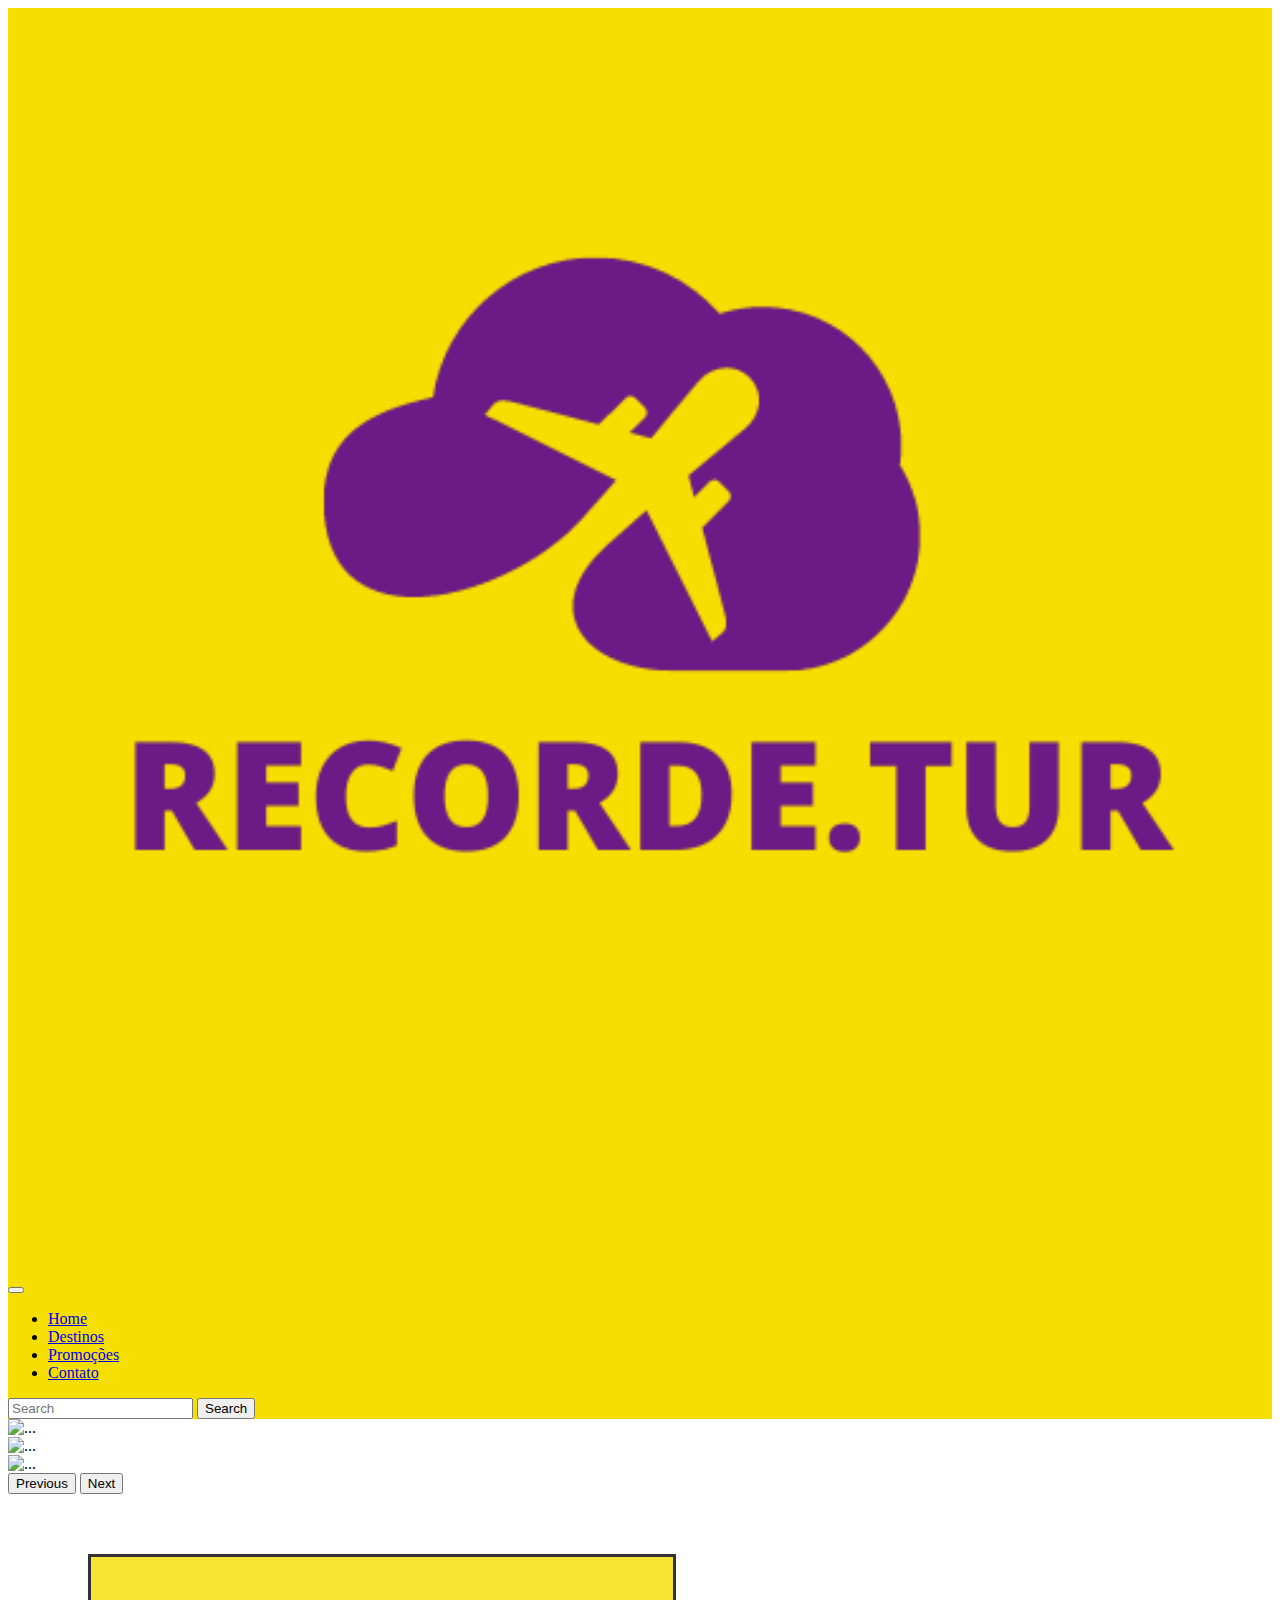
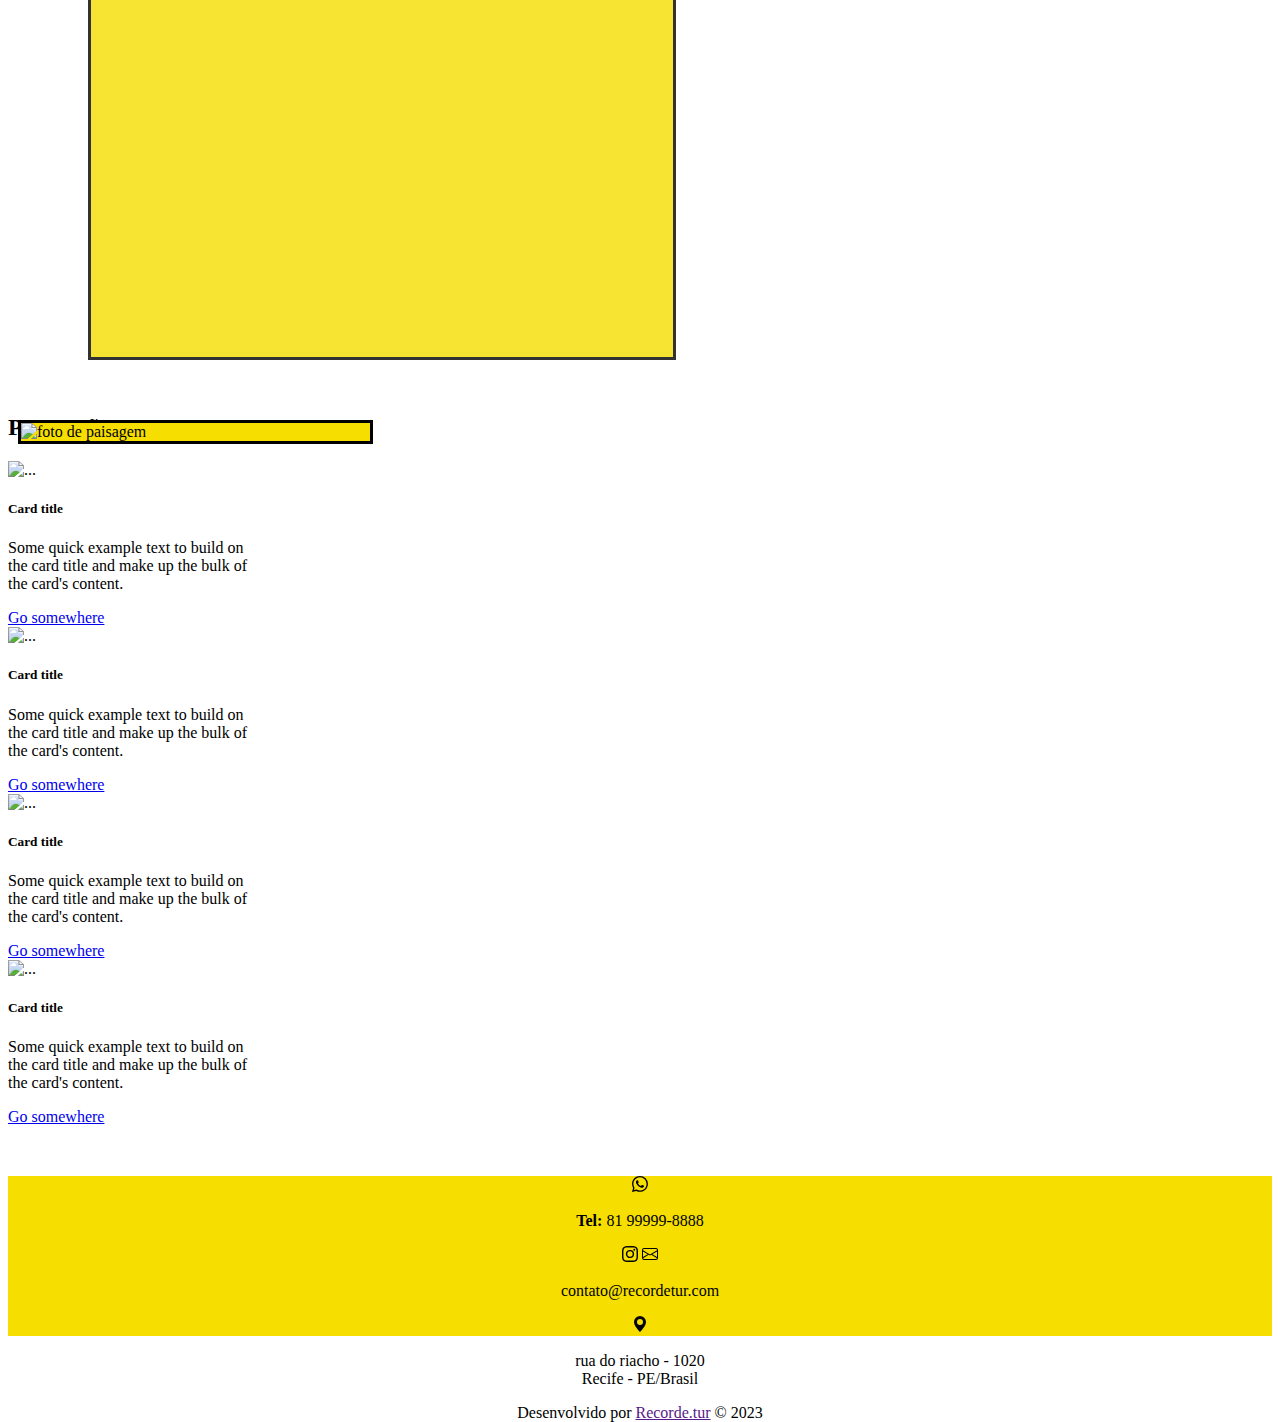
==== contato.html @ e715ed42 "Correçao footer" ====
<!doctype html>
<html lang="pt-br">

<head>
  <meta charset="utf-8">
  <meta name="viewport" content="width=device-width, initial-scale=1">
  <title>Home</title>
  <link rel="stylesheet" href="estilos.css">
  <link href="https://cdn.jsdelivr.net/npm/bootstrap@5.2.3/dist/css/bootstrap.min.css" rel="stylesheet"
    integrity="sha384-rbsA2VBKQhggwzxH7pPCaAqO46MgnOM80zW1RWuH61DGLwZJEdK2Kadq2F9CUG65" crossorigin="anonymous">
</head>

<body>

  <header>
    <nav class="navbar navbar-expand-lg  fixed-top bg">
      <div class="container-fluid">
        <a class="navbar-brand" id="logotipo" href="#"><img src="imagens/recordetur_logo.png" alt="logotipo"></a>
        <button class="navbar-toggler" type="button" data-bs-toggle="collapse" data-bs-target="#navbarSupportedContent"
          aria-controls="navbarSupportedContent" aria-expanded="false" aria-label="Toggle navigation">
          <span class="navbar-toggler-icon"></span>
        </button>
        <div class="collapse navbar-collapse" id="navbarSupportedContent">
          <ul class="navbar-nav me-auto mb-2 mb-lg-0">
            <li class="nav-item">
              <a class="nav-link active" aria-current="page" href="INDEX.HTML">Home</a>
            </li>
            <li class="nav-item">
              <a class="nav-link active" aria-current="page" href="destinos.html">Destinos</a>
            </li>
            <li class="nav-item">
              <a class="nav-link active" aria-current="page" href="#">Promoções</a>
            </li>
            <li class="nav-item">
              <a class="nav-link" href="#">Contato</a>
            </li>
          </ul>
          <form class="d-flex" role="search">
            <input class="form-control me-2" type="search" placeholder="Search" aria-label="Search">
            <button class="btn btn-outline-success" type="submit">Search</button>
          </form>
        </div>
      </div>
    </nav>
  </header>
  <main>
    <section class="carrossel">
      <div id="carouselExampleControls" class="carousel slide" data-bs-ride="carousel">
        <div class="carousel-inner">
          <div class="carousel-item active">
            <img src="imagens/carrossel01.jpg" class="d-block w-100" alt="...">
          </div>
          <div class="carousel-item">
            <img src="imagens/carrossel02.jpg" class="d-block w-100" alt="...">
          </div>
          <div class="carousel-item">
            <img src="imagens/carrossel03.jpg" class="d-block w-100" alt="...">
          </div>
        </div>
        <button class="carousel-control-prev" type="button" data-bs-target="#carouselExampleControls"
          data-bs-slide="prev">
          <span class="carousel-control-prev-icon" aria-hidden="true"></span>
          <span class="visually-hidden">Previous</span>
        </button>
        <button class="carousel-control-next" type="button" data-bs-target="#carouselExampleControls"
          data-bs-slide="next">
          <span class="carousel-control-next-icon" aria-hidden="true"></span>
          <span class="visually-hidden">Next</span>
        </button>
      </div>
    </section>
    <section class="our-concept">
      <div class="container d-flex me-auto">

        <div class="teste">

        </div>
        <div class="teste2">
          <img src="imagens/carrossel01.jpg" alt="foto de paisagem">
        </div>
      </div>
    </section>
    <section>
      <div class="container mt-6 mb-5" >
        <div class="m-3">
          <h2>Promoções</h2>
        </div>
        <div class="row m-6  " >
          <div class=" col-md-3">
          <div class="card" style="width: 16rem;">
            <img src="imagens/carrossel03.jpg" class="card-img-top" alt="...">
            <div class="card-body">
              <h5 class="card-title">Card title</h5>
              <p class="card-text">Some quick example text to build on the card title and make up the bulk of the card's
                content.</p>
              <div class="d-flex flex-row-reverse">
                <a href="#" class="btn btn-primary">Go somewhere</a>
              </div>
            </div>
          </div>
        </div>
        <div class="col-md-3">
          <div class="card" style="width: 16em;">
            <img src="imagens/carrossel03.jpg" class="card-img-top" alt="...">
            <div class="card-body">
              <h5 class="card-title">Card title</h5>
              <p class="card-text">Some quick example text to build on the card title and make up the bulk of the card's
                content.</p>
              <div class="d-flex flex-row-reverse">
                <a href="#" class="btn btn-primary">Go somewhere</a>
              </div>
            </div>
          </div>
        </div>
        <div class="col-md-3">
          <div class="card" style="width: 16em;">
            <img src="imagens/carrossel03.jpg" class="card-img-top" alt="...">
            <div class="card-body">
              <h5 class="card-title">Card title</h5>
              <p class="card-text">Some quick example text to build on the card title and make up the bulk of the card's
                content.</p>
              <div class="d-flex flex-row-reverse">
                <a href="#" class="btn btn-primary">Go somewhere</a>
              </div>
            </div>
          </div>
        </div>
        <div class="col-md-3">
          <div class="card" style="width: 16em;">
            <img src="imagens/carrossel03.jpg" class="card-img-top" alt="...">
            <div class="card-body">
              <h5 class="card-title">Card title</h5>
              <p class="card-text">Some quick example text to build on the card title and make up the bulk of the card's
                content.</p>
              <div class="d-flex flex-row-reverse">
                <a href="#" class="btn btn-primary">Go somewhere</a>
              </div>
            </div>
          </div>
        </div>
      </div>
      </div>
      </div>
      </div>
      </div>
    </section>
  </main>


  <footer class="container-fluid row">
    
      <div class="container" >
        <div class="row " id="contact-area">
          <div class="col-md-12 d-flex">
            <div class="col-md-4 contact-box">
              <svg xmlns="http://www.w3.org/2000/svg" width="16" height="16" fill="currentColor" class="bi bi-whatsapp"
                viewBox="0 0 16 16">
                <path
                  d="M13.601 2.326A7.854 7.854 0 0 0 7.994 0C3.627 0 .068 3.558.064 7.926c0 1.399.366 2.76 1.057 3.965L0 16l4.204-1.102a7.933 7.933 0 0 0 3.79.965h.004c4.368 0 7.926-3.558 7.93-7.93A7.898 7.898 0 0 0 13.6 2.326zM7.994 14.521a6.573 6.573 0 0 1-3.356-.92l-.24-.144-2.494.654.666-2.433-.156-.251a6.56 6.56 0 0 1-1.007-3.505c0-3.626 2.957-6.584 6.591-6.584a6.56 6.56 0 0 1 4.66 1.931 6.557 6.557 0 0 1 1.928 4.66c-.004 3.639-2.961 6.592-6.592 6.592zm3.615-4.934c-.197-.099-1.17-.578-1.353-.646-.182-.065-.315-.099-.445.099-.133.197-.513.646-.627.775-.114.133-.232.148-.43.05-.197-.1-.836-.308-1.592-.985-.59-.525-.985-1.175-1.103-1.372-.114-.198-.011-.304.088-.403.087-.088.197-.232.296-.346.1-.114.133-.198.198-.33.065-.134.034-.248-.015-.347-.05-.099-.445-1.076-.612-1.47-.16-.389-.323-.335-.445-.34-.114-.007-.247-.007-.38-.007a.729.729 0 0 0-.529.247c-.182.198-.691.677-.691 1.654 0 .977.71 1.916.81 2.049.098.133 1.394 2.132 3.383 2.992.47.205.84.326 1.129.418.475.152.904.129 1.246.08.38-.058 1.171-.48 1.338-.943.164-.464.164-.86.114-.943-.049-.084-.182-.133-.38-.232z" />
              </svg>
              <p><span class="contact-title">Tel:</span> 81 99999-8888</p>
            </div>
            <div class="col-md-4 contact-box">
              <i class="bi bi-whatsapp"></i>
              <svg xmlns="http://www.w3.org/2000/svg" width="16" height="16" fill="currentColor" class="bi bi-instagram"
                viewBox="0 0 16 16">
                <path
                  d="M8 0C5.829 0 5.556.01 4.703.048 3.85.088 3.269.222 2.76.42a3.917 3.917 0 0 0-1.417.923A3.927 3.927 0 0 0 .42 2.76C.222 3.268.087 3.85.048 4.7.01 5.555 0 5.827 0 8.001c0 2.172.01 2.444.048 3.297.04.852.174 1.433.372 1.942.205.526.478.972.923 1.417.444.445.89.719 1.416.923.51.198 1.09.333 1.942.372C5.555 15.99 5.827 16 8 16s2.444-.01 3.298-.048c.851-.04 1.434-.174 1.943-.372a3.916 3.916 0 0 0 1.416-.923c.445-.445.718-.891.923-1.417.197-.509.332-1.09.372-1.942C15.99 10.445 16 10.173 16 8s-.01-2.445-.048-3.299c-.04-.851-.175-1.433-.372-1.941a3.926 3.926 0 0 0-.923-1.417A3.911 3.911 0 0 0 13.24.42c-.51-.198-1.092-.333-1.943-.372C10.443.01 10.172 0 7.998 0h.003zm-.717 1.442h.718c2.136 0 2.389.007 3.232.046.78.035 1.204.166 1.486.275.373.145.64.319.92.599.28.28.453.546.598.92.11.281.24.705.275 1.485.039.843.047 1.096.047 3.231s-.008 2.389-.047 3.232c-.035.78-.166 1.203-.275 1.485a2.47 2.47 0 0 1-.599.919c-.28.28-.546.453-.92.598-.28.11-.704.24-1.485.276-.843.038-1.096.047-3.232.047s-2.39-.009-3.233-.047c-.78-.036-1.203-.166-1.485-.276a2.478 2.478 0 0 1-.92-.598 2.48 2.48 0 0 1-.6-.92c-.109-.281-.24-.705-.275-1.485-.038-.843-.046-1.096-.046-3.233 0-2.136.008-2.388.046-3.231.036-.78.166-1.204.276-1.486.145-.373.319-.64.599-.92.28-.28.546-.453.92-.598.282-.11.705-.24 1.485-.276.738-.034 1.024-.044 2.515-.045v.002zm4.988 1.328a.96.96 0 1 0 0 1.92.96.96 0 0 0 0-1.92zm-4.27 1.122a4.109 4.109 0 1 0 0 8.217 4.109 4.109 0 0 0 0-8.217zm0 1.441a2.667 2.667 0 1 1 0 5.334 2.667 2.667 0 0 1 0-5.334z" />
              </svg>
              <svg xmlns="http://www.w3.org/2000/svg" width="16" height="16" fill="currentColor" class="bi bi-envelope"
                viewBox="0 0 16 16">
                <path
                  d="M0 4a2 2 0 0 1 2-2h12a2 2 0 0 1 2 2v8a2 2 0 0 1-2 2H2a2 2 0 0 1-2-2V4Zm2-1a1 1 0 0 0-1 1v.217l7 4.2 7-4.2V4a1 1 0 0 0-1-1H2Zm13 2.383-4.708 2.825L15 11.105V5.383Zm-.034 6.876-5.64-3.471L8 9.583l-1.326-.795-5.64 3.47A1 1 0 0 0 2 13h12a1 1 0 0 0 .966-.741ZM1 11.105l4.708-2.897L1 5.383v5.722Z" />
              </svg>
              <p> contato@recordetur.com</p>
            </div>
            <div class="col-md-4 contact-box " id="adress">
              <svg xmlns="http://www.w3.org/2000/svg" width="16" height="16" fill="currentColor"
                class="bi bi-geo-alt-fill" viewBox="0 0 16 16">
                <path d="M8 16s6-5.686 6-10A6 6 0 0 0 2 6c0 4.314 6 10 6 10zm0-7a3 3 0 1 1 0-6 3 3 0 0 1 0 6z" />
              </svg>
              <p> rua do riacho - 1020 <br> Recife - PE/Brasil</p>
            </div>
          </div>
            <div id="copy-area">
              <div class="container">
                <div class="row">
                  <div class="col-md-12">
                    <p>Desenvolvido por <a href="">Recorde.tur</a> &copy; 2023 </p>
                  </div>
                </div>
              </div>
            </div>
          
        </div>
      

  </footer>

  <script src="https://cdn.jsdelivr.net/npm/bootstrap@5.2.3/dist/js/bootstrap.bundle.min.js"
    integrity="sha384-kenU1KFdBIe4zVF0s0G1M5b4hcpxyD9F7jL+jjXkk+Q2h455rYXK/7HAuoJl+0I4"
    crossorigin="anonymous"></script>

</body>

</html>
---- estilos.css ----
.navbar{
    background-color: #F6DE00;
}
.teste{
    border: solid;
    background-color: #F6DE00;
    opacity: 80%;
    height: 400px;
    width: 50%;
    margin-top: 10px;
    position: relative;
    left: 30px;
}
.teste2{
    border: solid;
    background-color:  #F6DE00;
    height: 30%;
    width: 30%;
    margin-top: 60px;
    position: relative;
    right: 40px;
}
img{
    width: 100%;
    
}
header{
    margin: 0 auto;
}
#logotipo{
    width:5%;
}


.our-concept{
    height: 400px;
    margin: 60px 50px;
}
footer{
    background-color: #F6DE00;
    height: 160px;
    margin-top: 50px;
    
    bottom: 0;
}

#contact-area{
    text-align:center;
    margin-top:30px;
}

#copy-area{
    margin-top: 10;
    margin-bottom: 0;
}
.contact-box{
   
}
.contact-box p {
    font-size: 16px;
}
.contact-title {
    font-weight: bold;
}
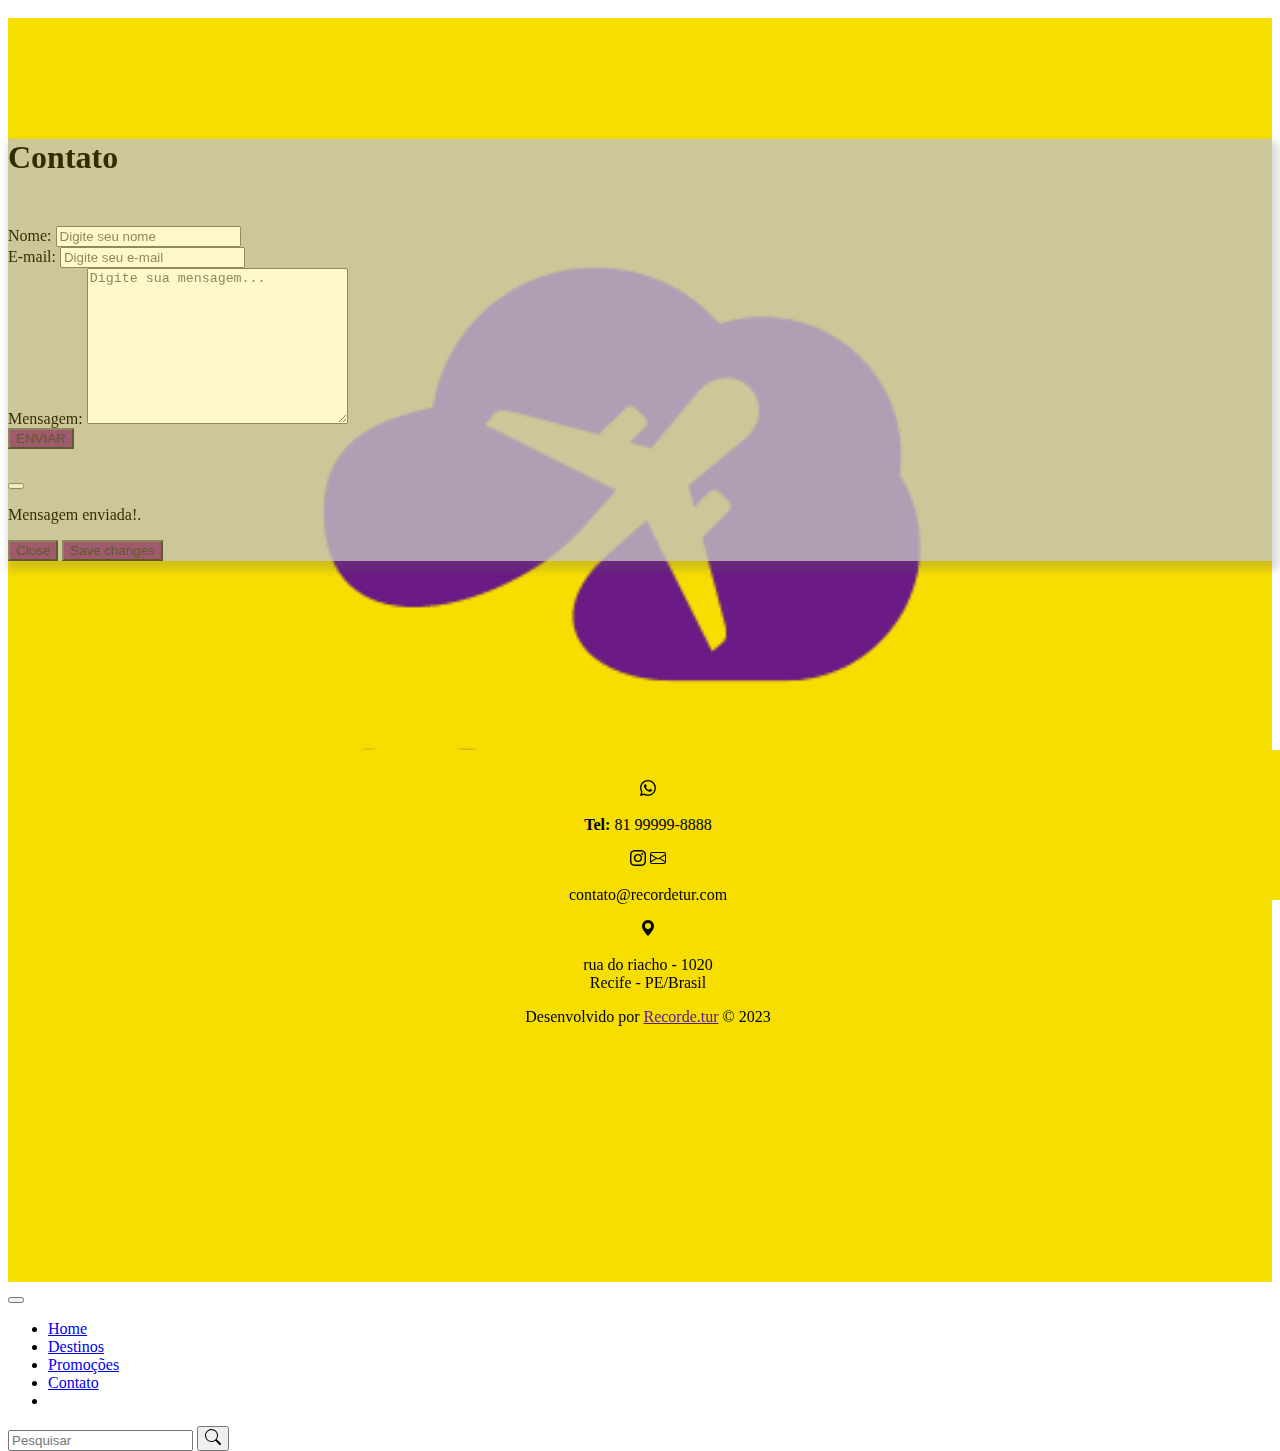
==== commit 76dd60d9: "Correções de nomes" ====
--- a/contato.html
+++ b/contato.html
@@ -2,204 +2,172 @@
 <html lang="pt-br">
 
 <head>
-  <meta charset="utf-8">
-  <meta name="viewport" content="width=device-width, initial-scale=1">
-  <title>Home</title>
-  <link rel="stylesheet" href="estilos.css">
-  <link href="https://cdn.jsdelivr.net/npm/bootstrap@5.2.3/dist/css/bootstrap.min.css" rel="stylesheet"
-    integrity="sha384-rbsA2VBKQhggwzxH7pPCaAqO46MgnOM80zW1RWuH61DGLwZJEdK2Kadq2F9CUG65" crossorigin="anonymous">
+    <meta charset="utf-8">
+    <meta name="viewport" content="width=device-width, initial-scale=1">
+    <title>Contato</title>
+    <link rel="stylesheet" href="estilos.css">
+    <link href="https://cdn.jsdelivr.net/npm/bootstrap@5.2.3/dist/css/bootstrap.min.css" rel="stylesheet"
+        integrity="sha384-rbsA2VBKQhggwzxH7pPCaAqO46MgnOM80zW1RWuH61DGLwZJEdK2Kadq2F9CUG65" crossorigin="anonymous">
 </head>
 
 <body>
 
-  <header>
-    <nav class="navbar navbar-expand-lg  fixed-top bg">
-      <div class="container-fluid">
-        <a class="navbar-brand" id="logotipo" href="#"><img src="imagens/recordetur_logo.png" alt="logotipo"></a>
-        <button class="navbar-toggler" type="button" data-bs-toggle="collapse" data-bs-target="#navbarSupportedContent"
-          aria-controls="navbarSupportedContent" aria-expanded="false" aria-label="Toggle navigation">
-          <span class="navbar-toggler-icon"></span>
-        </button>
-        <div class="collapse navbar-collapse" id="navbarSupportedContent">
-          <ul class="navbar-nav me-auto mb-2 mb-lg-0">
-            <li class="nav-item">
-              <a class="nav-link active" aria-current="page" href="INDEX.HTML">Home</a>
-            </li>
-            <li class="nav-item">
-              <a class="nav-link active" aria-current="page" href="destinos.html">Destinos</a>
-            </li>
-            <li class="nav-item">
-              <a class="nav-link active" aria-current="page" href="#">Promoções</a>
-            </li>
-            <li class="nav-item">
-              <a class="nav-link" href="#">Contato</a>
-            </li>
-          </ul>
-          <form class="d-flex" role="search">
-            <input class="form-control me-2" type="search" placeholder="Search" aria-label="Search">
-            <button class="btn btn-outline-success" type="submit">Search</button>
-          </form>
+    <header>
+        <nav class="navbar navbar-expand-lg  fixed-top bg">
+            <div class="container-fluid col-11 me-auto">
+                <a class="navbar-brand" id="logotipo" href="INDEX.HTML"><img src="imagens/recordetur_logo.png"
+                        alt="logotipo"></a>
+                <button class="navbar-toggler" type="button" data-bs-toggle="collapse"
+                    data-bs-target="#navbarSupportedContent" aria-controls="navbarSupportedContent"
+                    aria-expanded="false" aria-label="Toggle navigation">
+                    <span class="navbar-toggler-icon"></span>
+                </button>
+                <div class=" collapse navbar-collapse" id="navbarSupportedContent">
+                    <ul class="navbar-nav me-auto mb-2 mb-lg-0">
+                        <li class="nav-item">
+                            <a class="nav-link active" aria-current="page" href="INDEX.HTML">Home</a>
+                        </li>
+                        <li class="nav-item">
+                            <a class="nav-link active" aria-current="page" href="destinos.html">Destinos</a>
+                        </li>
+                        <li class="nav-item">
+                            <a class="nav-link active" aria-current="page" href="promocoes.html">Promoções</a>
+                        </li>
+                        <li class="nav-item">
+                            <a class="nav-link" href="contato.html">Contato</a>
+                        </li>
+                        <li></li>
+                    </ul>
+                    <form class="d-flex " id="search-form" role="search">
+                        <input class="form-control me-2" type="search" placeholder="Pesquisar" aria-label="Search">
+                        <button class="btn btn-outline-success" type="submit"><svg xmlns="http://www.w3.org/2000/svg"
+                                width="16" height="16" fill="currentColor" class="bi bi-search" viewBox="0 0 16 16">
+                                <path
+                                    d="M11.742 10.344a6.5 6.5 0 1 0-1.397 1.398h-.001c.03.04.062.078.098.115l3.85 3.85a1 1 0 0 0 1.415-1.414l-3.85-3.85a1.007 1.007 0 0 0-.115-.1zM12 6.5a5.5 5.5 0 1 1-11 0 5.5 5.5 0 0 1 11 0z" />
+                            </svg></button>
+                    </form>
+
+                </div>
+            </div>
+        </nav>
+    </header>
+    <main class="">
+
+        <div class="container  " id="formulario">
+            <div class="row col-md-12">
+                <div class="col-11">
+                    <div class="card col-12 bg-light" id="contato-form">
+                        <div class="col-12 card-body">
+                            <h1>Contato</h1>
+                            <form class="container bg-light">
+                                <div class="form-group m-3">
+                                    <label for="none"> Nome: </label>
+                                    <input class="form-control m-3" type="text" name="none"
+                                        placeholder="Digite seu nome">
+                                </div>
+                                <div class="form-group m-3">
+                                    <label for="none"> E-mail: </label>
+                                    <input class="form-control m-3" type="text" name="none"
+                                        placeholder="Digite seu e-mail">
+                                </div>
+                                <div class="form-group m-3">
+                                    <label for="none"> Mensagem: </label>
+                                    <textarea class="form-control m-3" name="message" id="mensagem" cols="30" rows="10"
+                                        placeholder="Digite sua mensagem..."></textarea>
+                                </div>
+                                <div class="form-group text-center m-3">
+                                    <button type="submit" onclick="sentMessage()" class="btn btn-primary">ENVIAR</button>
+                                    
+                                    <div class="modal" tabindex="-1">
+                                        <div class="modal-dialog">
+                                          <div class="modal-content">
+                                            <div class="modal-header">
+                                              <h5 class="modal-title"></h5>
+                                              <button type="button" class="btn-close" data-bs-dismiss="modal" aria-label="Close"></button>
+                                            </div>
+                                            <div class="modal-body">
+                                              <p>Mensagem enviada!.</p>
+                                            </div>
+                                            <div class="modal-footer">
+                                              <button type="button" class="btn btn-secondary" data-bs-dismiss="modal">Close</button>
+                                              <button type="button" class="btn btn-primary">Save changes</button>
+                                            </div>
+                                          </div>
+                                        </div>
+                                      </div>
+                                </div>
+                            </form>
+                        </div>
+                    </div>
+                </div>
+            </div>
         </div>
-      </div>
-    </nav>
-  </header>
-  <main>
-    <section class="carrossel">
-      <div id="carouselExampleControls" class="carousel slide" data-bs-ride="carousel">
-        <div class="carousel-inner">
-          <div class="carousel-item active">
-            <img src="imagens/carrossel01.jpg" class="d-block w-100" alt="...">
-          </div>
-          <div class="carousel-item">
-            <img src="imagens/carrossel02.jpg" class="d-block w-100" alt="...">
-          </div>
-          <div class="carousel-item">
-            <img src="imagens/carrossel03.jpg" class="d-block w-100" alt="...">
-          </div>
-        </div>
-        <button class="carousel-control-prev" type="button" data-bs-target="#carouselExampleControls"
-          data-bs-slide="prev">
-          <span class="carousel-control-prev-icon" aria-hidden="true"></span>
-          <span class="visually-hidden">Previous</span>
-        </button>
-        <button class="carousel-control-next" type="button" data-bs-target="#carouselExampleControls"
-          data-bs-slide="next">
-          <span class="carousel-control-next-icon" aria-hidden="true"></span>
-          <span class="visually-hidden">Next</span>
-        </button>
-      </div>
-    </section>
-    <section class="our-concept">
-      <div class="container d-flex me-auto">
-
-        <div class="teste">
-
-        </div>
-        <div class="teste2">
-          <img src="imagens/carrossel01.jpg" alt="foto de paisagem">
-        </div>
-      </div>
-    </section>
-    <section>
-      <div class="container mt-6 mb-5" >
-        <div class="m-3">
-          <h2>Promoções</h2>
-        </div>
-        <div class="row m-6  " >
-          <div class=" col-md-3">
-          <div class="card" style="width: 16rem;">
-            <img src="imagens/carrossel03.jpg" class="card-img-top" alt="...">
-            <div class="card-body">
-              <h5 class="card-title">Card title</h5>
-              <p class="card-text">Some quick example text to build on the card title and make up the bulk of the card's
-                content.</p>
-              <div class="d-flex flex-row-reverse">
-                <a href="#" class="btn btn-primary">Go somewhere</a>
-              </div>
-            </div>
-          </div>
-        </div>
-        <div class="col-md-3">
-          <div class="card" style="width: 16em;">
-            <img src="imagens/carrossel03.jpg" class="card-img-top" alt="...">
-            <div class="card-body">
-              <h5 class="card-title">Card title</h5>
-              <p class="card-text">Some quick example text to build on the card title and make up the bulk of the card's
-                content.</p>
-              <div class="d-flex flex-row-reverse">
-                <a href="#" class="btn btn-primary">Go somewhere</a>
-              </div>
-            </div>
-          </div>
-        </div>
-        <div class="col-md-3">
-          <div class="card" style="width: 16em;">
-            <img src="imagens/carrossel03.jpg" class="card-img-top" alt="...">
-            <div class="card-body">
-              <h5 class="card-title">Card title</h5>
-              <p class="card-text">Some quick example text to build on the card title and make up the bulk of the card's
-                content.</p>
-              <div class="d-flex flex-row-reverse">
-                <a href="#" class="btn btn-primary">Go somewhere</a>
-              </div>
-            </div>
-          </div>
-        </div>
-        <div class="col-md-3">
-          <div class="card" style="width: 16em;">
-            <img src="imagens/carrossel03.jpg" class="card-img-top" alt="...">
-            <div class="card-body">
-              <h5 class="card-title">Card title</h5>
-              <p class="card-text">Some quick example text to build on the card title and make up the bulk of the card's
-                content.</p>
-              <div class="d-flex flex-row-reverse">
-                <a href="#" class="btn btn-primary">Go somewhere</a>
-              </div>
-            </div>
-          </div>
-        </div>
-      </div>
-      </div>
-      </div>
-      </div>
-      </div>
-    </section>
-  </main>
 
 
-  <footer class="container-fluid row">
+    </main>
+
+
+    <footer>
+
+        <div class="container">
+            <div class="row " id="contact-area">
+                <div class="col-md-12 d-flex">
+                    <div class="col-md-4 contact-box">
+                        <svg xmlns="http://www.w3.org/2000/svg" width="16" height="16" fill="currentColor"
+                            class="bi bi-whatsapp" viewBox="0 0 16 16">
+                            <path
+                                d="M13.601 2.326A7.854 7.854 0 0 0 7.994 0C3.627 0 .068 3.558.064 7.926c0 1.399.366 2.76 1.057 3.965L0 16l4.204-1.102a7.933 7.933 0 0 0 3.79.965h.004c4.368 0 7.926-3.558 7.93-7.93A7.898 7.898 0 0 0 13.6 2.326zM7.994 14.521a6.573 6.573 0 0 1-3.356-.92l-.24-.144-2.494.654.666-2.433-.156-.251a6.56 6.56 0 0 1-1.007-3.505c0-3.626 2.957-6.584 6.591-6.584a6.56 6.56 0 0 1 4.66 1.931 6.557 6.557 0 0 1 1.928 4.66c-.004 3.639-2.961 6.592-6.592 6.592zm3.615-4.934c-.197-.099-1.17-.578-1.353-.646-.182-.065-.315-.099-.445.099-.133.197-.513.646-.627.775-.114.133-.232.148-.43.05-.197-.1-.836-.308-1.592-.985-.59-.525-.985-1.175-1.103-1.372-.114-.198-.011-.304.088-.403.087-.088.197-.232.296-.346.1-.114.133-.198.198-.33.065-.134.034-.248-.015-.347-.05-.099-.445-1.076-.612-1.47-.16-.389-.323-.335-.445-.34-.114-.007-.247-.007-.38-.007a.729.729 0 0 0-.529.247c-.182.198-.691.677-.691 1.654 0 .977.71 1.916.81 2.049.098.133 1.394 2.132 3.383 2.992.47.205.84.326 1.129.418.475.152.904.129 1.246.08.38-.058 1.171-.48 1.338-.943.164-.464.164-.86.114-.943-.049-.084-.182-.133-.38-.232z" />
+                        </svg>
+                        <p><span class="contact-title">Tel:</span> 81 99999-8888</p>
+                    </div>
+                    <div class="col-md-4 contact-box">
+                        <i class="bi bi-whatsapp"></i>
+                        <svg xmlns="http://www.w3.org/2000/svg" width="16" height="16" fill="currentColor"
+                            class="bi bi-instagram" viewBox="0 0 16 16">
+                            <path
+                                d="M8 0C5.829 0 5.556.01 4.703.048 3.85.088 3.269.222 2.76.42a3.917 3.917 0 0 0-1.417.923A3.927 3.927 0 0 0 .42 2.76C.222 3.268.087 3.85.048 4.7.01 5.555 0 5.827 0 8.001c0 2.172.01 2.444.048 3.297.04.852.174 1.433.372 1.942.205.526.478.972.923 1.417.444.445.89.719 1.416.923.51.198 1.09.333 1.942.372C5.555 15.99 5.827 16 8 16s2.444-.01 3.298-.048c.851-.04 1.434-.174 1.943-.372a3.916 3.916 0 0 0 1.416-.923c.445-.445.718-.891.923-1.417.197-.509.332-1.09.372-1.942C15.99 10.445 16 10.173 16 8s-.01-2.445-.048-3.299c-.04-.851-.175-1.433-.372-1.941a3.926 3.926 0 0 0-.923-1.417A3.911 3.911 0 0 0 13.24.42c-.51-.198-1.092-.333-1.943-.372C10.443.01 10.172 0 7.998 0h.003zm-.717 1.442h.718c2.136 0 2.389.007 3.232.046.78.035 1.204.166 1.486.275.373.145.64.319.92.599.28.28.453.546.598.92.11.281.24.705.275 1.485.039.843.047 1.096.047 3.231s-.008 2.389-.047 3.232c-.035.78-.166 1.203-.275 1.485a2.47 2.47 0 0 1-.599.919c-.28.28-.546.453-.92.598-.28.11-.704.24-1.485.276-.843.038-1.096.047-3.232.047s-2.39-.009-3.233-.047c-.78-.036-1.203-.166-1.485-.276a2.478 2.478 0 0 1-.92-.598 2.48 2.48 0 0 1-.6-.92c-.109-.281-.24-.705-.275-1.485-.038-.843-.046-1.096-.046-3.233 0-2.136.008-2.388.046-3.231.036-.78.166-1.204.276-1.486.145-.373.319-.64.599-.92.28-.28.546-.453.92-.598.282-.11.705-.24 1.485-.276.738-.034 1.024-.044 2.515-.045v.002zm4.988 1.328a.96.96 0 1 0 0 1.92.96.96 0 0 0 0-1.92zm-4.27 1.122a4.109 4.109 0 1 0 0 8.217 4.109 4.109 0 0 0 0-8.217zm0 1.441a2.667 2.667 0 1 1 0 5.334 2.667 2.667 0 0 1 0-5.334z" />
+                        </svg>
+                        <svg xmlns="http://www.w3.org/2000/svg" width="16" height="16" fill="currentColor"
+                            class="bi bi-envelope" viewBox="0 0 16 16">
+                            <path
+                                d="M0 4a2 2 0 0 1 2-2h12a2 2 0 0 1 2 2v8a2 2 0 0 1-2 2H2a2 2 0 0 1-2-2V4Zm2-1a1 1 0 0 0-1 1v.217l7 4.2 7-4.2V4a1 1 0 0 0-1-1H2Zm13 2.383-4.708 2.825L15 11.105V5.383Zm-.034 6.876-5.64-3.471L8 9.583l-1.326-.795-5.64 3.47A1 1 0 0 0 2 13h12a1 1 0 0 0 .966-.741ZM1 11.105l4.708-2.897L1 5.383v5.722Z" />
+                        </svg>
+                        <p> contato@recordetur.com</p>
+                    </div>
+                    <div class="col-md-4 contact-box " id="adress">
+                        <svg xmlns="http://www.w3.org/2000/svg" width="16" height="16" fill="currentColor"
+                            class="bi bi-geo-alt-fill" viewBox="0 0 16 16">
+                            <path
+                                d="M8 16s6-5.686 6-10A6 6 0 0 0 2 6c0 4.314 6 10 6 10zm0-7a3 3 0 1 1 0-6 3 3 0 0 1 0 6z" />
+                        </svg>
+                        <p> rua do riacho - 1020 <br> Recife - PE/Brasil</p>
+                    </div>
+                </div>
+                <div id="copy-area">
+                    <div class="container">
+                        <div class="row">
+                            <div class="col-md-12">
+                                <p>Desenvolvido por <a href="">Recorde.tur</a> &copy; 2023 </p>
+                            </div>
+                        </div>
+                    </div>
+                </div>
+
+            </div>
+
+
+    </footer>
+
+    <script src="https://cdn.jsdelivr.net/npm/bootstrap@5.2.3/dist/js/bootstrap.bundle.min.js"
+        integrity="sha384-kenU1KFdBIe4zVF0s0G1M5b4hcpxyD9F7jL+jjXkk+Q2h455rYXK/7HAuoJl+0I4"
+        crossorigin="anonymous"></script>
     
-      <div class="container" >
-        <div class="row " id="contact-area">
-          <div class="col-md-12 d-flex">
-            <div class="col-md-4 contact-box">
-              <svg xmlns="http://www.w3.org/2000/svg" width="16" height="16" fill="currentColor" class="bi bi-whatsapp"
-                viewBox="0 0 16 16">
-                <path
-                  d="M13.601 2.326A7.854 7.854 0 0 0 7.994 0C3.627 0 .068 3.558.064 7.926c0 1.399.366 2.76 1.057 3.965L0 16l4.204-1.102a7.933 7.933 0 0 0 3.79.965h.004c4.368 0 7.926-3.558 7.93-7.93A7.898 7.898 0 0 0 13.6 2.326zM7.994 14.521a6.573 6.573 0 0 1-3.356-.92l-.24-.144-2.494.654.666-2.433-.156-.251a6.56 6.56 0 0 1-1.007-3.505c0-3.626 2.957-6.584 6.591-6.584a6.56 6.56 0 0 1 4.66 1.931 6.557 6.557 0 0 1 1.928 4.66c-.004 3.639-2.961 6.592-6.592 6.592zm3.615-4.934c-.197-.099-1.17-.578-1.353-.646-.182-.065-.315-.099-.445.099-.133.197-.513.646-.627.775-.114.133-.232.148-.43.05-.197-.1-.836-.308-1.592-.985-.59-.525-.985-1.175-1.103-1.372-.114-.198-.011-.304.088-.403.087-.088.197-.232.296-.346.1-.114.133-.198.198-.33.065-.134.034-.248-.015-.347-.05-.099-.445-1.076-.612-1.47-.16-.389-.323-.335-.445-.34-.114-.007-.247-.007-.38-.007a.729.729 0 0 0-.529.247c-.182.198-.691.677-.691 1.654 0 .977.71 1.916.81 2.049.098.133 1.394 2.132 3.383 2.992.47.205.84.326 1.129.418.475.152.904.129 1.246.08.38-.058 1.171-.48 1.338-.943.164-.464.164-.86.114-.943-.049-.084-.182-.133-.38-.232z" />
-              </svg>
-              <p><span class="contact-title">Tel:</span> 81 99999-8888</p>
-            </div>
-            <div class="col-md-4 contact-box">
-              <i class="bi bi-whatsapp"></i>
-              <svg xmlns="http://www.w3.org/2000/svg" width="16" height="16" fill="currentColor" class="bi bi-instagram"
-                viewBox="0 0 16 16">
-                <path
-                  d="M8 0C5.829 0 5.556.01 4.703.048 3.85.088 3.269.222 2.76.42a3.917 3.917 0 0 0-1.417.923A3.927 3.927 0 0 0 .42 2.76C.222 3.268.087 3.85.048 4.7.01 5.555 0 5.827 0 8.001c0 2.172.01 2.444.048 3.297.04.852.174 1.433.372 1.942.205.526.478.972.923 1.417.444.445.89.719 1.416.923.51.198 1.09.333 1.942.372C5.555 15.99 5.827 16 8 16s2.444-.01 3.298-.048c.851-.04 1.434-.174 1.943-.372a3.916 3.916 0 0 0 1.416-.923c.445-.445.718-.891.923-1.417.197-.509.332-1.09.372-1.942C15.99 10.445 16 10.173 16 8s-.01-2.445-.048-3.299c-.04-.851-.175-1.433-.372-1.941a3.926 3.926 0 0 0-.923-1.417A3.911 3.911 0 0 0 13.24.42c-.51-.198-1.092-.333-1.943-.372C10.443.01 10.172 0 7.998 0h.003zm-.717 1.442h.718c2.136 0 2.389.007 3.232.046.78.035 1.204.166 1.486.275.373.145.64.319.92.599.28.28.453.546.598.92.11.281.24.705.275 1.485.039.843.047 1.096.047 3.231s-.008 2.389-.047 3.232c-.035.78-.166 1.203-.275 1.485a2.47 2.47 0 0 1-.599.919c-.28.28-.546.453-.92.598-.28.11-.704.24-1.485.276-.843.038-1.096.047-3.232.047s-2.39-.009-3.233-.047c-.78-.036-1.203-.166-1.485-.276a2.478 2.478 0 0 1-.92-.598 2.48 2.48 0 0 1-.6-.92c-.109-.281-.24-.705-.275-1.485-.038-.843-.046-1.096-.046-3.233 0-2.136.008-2.388.046-3.231.036-.78.166-1.204.276-1.486.145-.373.319-.64.599-.92.28-.28.546-.453.92-.598.282-.11.705-.24 1.485-.276.738-.034 1.024-.044 2.515-.045v.002zm4.988 1.328a.96.96 0 1 0 0 1.92.96.96 0 0 0 0-1.92zm-4.27 1.122a4.109 4.109 0 1 0 0 8.217 4.109 4.109 0 0 0 0-8.217zm0 1.441a2.667 2.667 0 1 1 0 5.334 2.667 2.667 0 0 1 0-5.334z" />
-              </svg>
-              <svg xmlns="http://www.w3.org/2000/svg" width="16" height="16" fill="currentColor" class="bi bi-envelope"
-                viewBox="0 0 16 16">
-                <path
-                  d="M0 4a2 2 0 0 1 2-2h12a2 2 0 0 1 2 2v8a2 2 0 0 1-2 2H2a2 2 0 0 1-2-2V4Zm2-1a1 1 0 0 0-1 1v.217l7 4.2 7-4.2V4a1 1 0 0 0-1-1H2Zm13 2.383-4.708 2.825L15 11.105V5.383Zm-.034 6.876-5.64-3.471L8 9.583l-1.326-.795-5.64 3.47A1 1 0 0 0 2 13h12a1 1 0 0 0 .966-.741ZM1 11.105l4.708-2.897L1 5.383v5.722Z" />
-              </svg>
-              <p> contato@recordetur.com</p>
-            </div>
-            <div class="col-md-4 contact-box " id="adress">
-              <svg xmlns="http://www.w3.org/2000/svg" width="16" height="16" fill="currentColor"
-                class="bi bi-geo-alt-fill" viewBox="0 0 16 16">
-                <path d="M8 16s6-5.686 6-10A6 6 0 0 0 2 6c0 4.314 6 10 6 10zm0-7a3 3 0 1 1 0-6 3 3 0 0 1 0 6z" />
-              </svg>
-              <p> rua do riacho - 1020 <br> Recife - PE/Brasil</p>
-            </div>
-          </div>
-            <div id="copy-area">
-              <div class="container">
-                <div class="row">
-                  <div class="col-md-12">
-                    <p>Desenvolvido por <a href="">Recorde.tur</a> &copy; 2023 </p>
-                  </div>
-                </div>
-              </div>
-            </div>
-          
-        </div>
-      
 
-  </footer>
-
-  <script src="https://cdn.jsdelivr.net/npm/bootstrap@5.2.3/dist/js/bootstrap.bundle.min.js"
-    integrity="sha384-kenU1KFdBIe4zVF0s0G1M5b4hcpxyD9F7jL+jjXkk+Q2h455rYXK/7HAuoJl+0I4"
-    crossorigin="anonymous"></script>
+    <script>
+        function sentMessage() {
+            console.info("Mensagem enviada");
+        }
+    </script>
 
 </body>
 
--- a/estilos.css
+++ b/estilos.css
@@ -1,34 +1,72 @@
 .navbar{
     background-color: #F6DE00;
+    height: 110px;
 }
-.teste{
-    border: solid;
+.navbar #search-form{
+    margin-top: 10px;
+}
+#nav-container{
+    padding-top: 0;
+    padding-bottom: 0;
+}
+.area-text{
     background-color: #F6DE00;
-    opacity: 80%;
+    border-radius: 2%;
     height: 400px;
     width: 50%;
     margin-top: 10px;
     position: relative;
     left: 30px;
+    box-shadow: 3px 6px 8px 3px rgba(100, 100, 100, 0.3);
 }
-.teste2{
-    border: solid;
-    background-color:  #F6DE00;
-    height: 30%;
-    width: 30%;
-    margin-top: 60px;
+.area-text2{
+
+    height: 10%;
+    width: 30px;
+    margin-left: 60px;
+    margin-top: 40px;
     position: relative;
     right: 40px;
+    
+}
+#carouselExampleControls .carousel-inner, #carouselExampleControls .carousel-item{
+    height: 80vh;
+
 }
 img{
     width: 100%;
     
 }
+
+#about-area{
+    margin: 60px 60px 60px 60px;
+}
+#about-text{
+    margin: 20px;
+    
+    width: 90%;
+    text-align: justify;
+}
+#about-image{
+    padding: 0;
+    margin: 40px;
+    box-shadow: 3px 6px 8px 3px rgba(100, 100, 100, 0.3);
+}
+#about_logo{
+    height: 120px;
+    width: 120px;
+}
 header{
     margin: 0 auto;
+    height: 100px;
 }
 #logotipo{
-    width:5%;
+    width:8%;
+}
+body{
+    padding-top: 10PX;
+    padding-bottom: 100px;
+    height: auto;
 }
 
 
@@ -38,10 +76,19 @@
 }
 footer{
     background-color: #F6DE00;
-    height: 160px;
-    margin-top: 50px;
-    
+    height: 150px;
+    position: fixed;
     bottom: 0;
+    margin: 0;
+    width: 100%;
+}
+.card{
+    margin-top: 10px;
+    bottom: 10px;
+}
+.card .btn {
+    background-color: #730173;
+    opacity: 70%;
 }
 
 #contact-area{
@@ -62,3 +109,28 @@
 .contact-title {
     font-weight: bold;
 }
+form {
+    margin-top: 50px;
+}
+#contato-form {
+   background-color: rgb(196, 192, 192);
+   opacity: 80%;
+   
+}
+.card{
+    border: none;
+    box-shadow: 3px 6px 8px 3px rgba(100, 100, 100, 0.3);
+}
+#section-form{
+    margin-top: 100px;
+    bottom: 200px;
+    width: 100%;
+    height: 100%;
+}
+main{
+   
+    height: 100%;
+    margin-bottom: 50px;
+   
+    
+}
